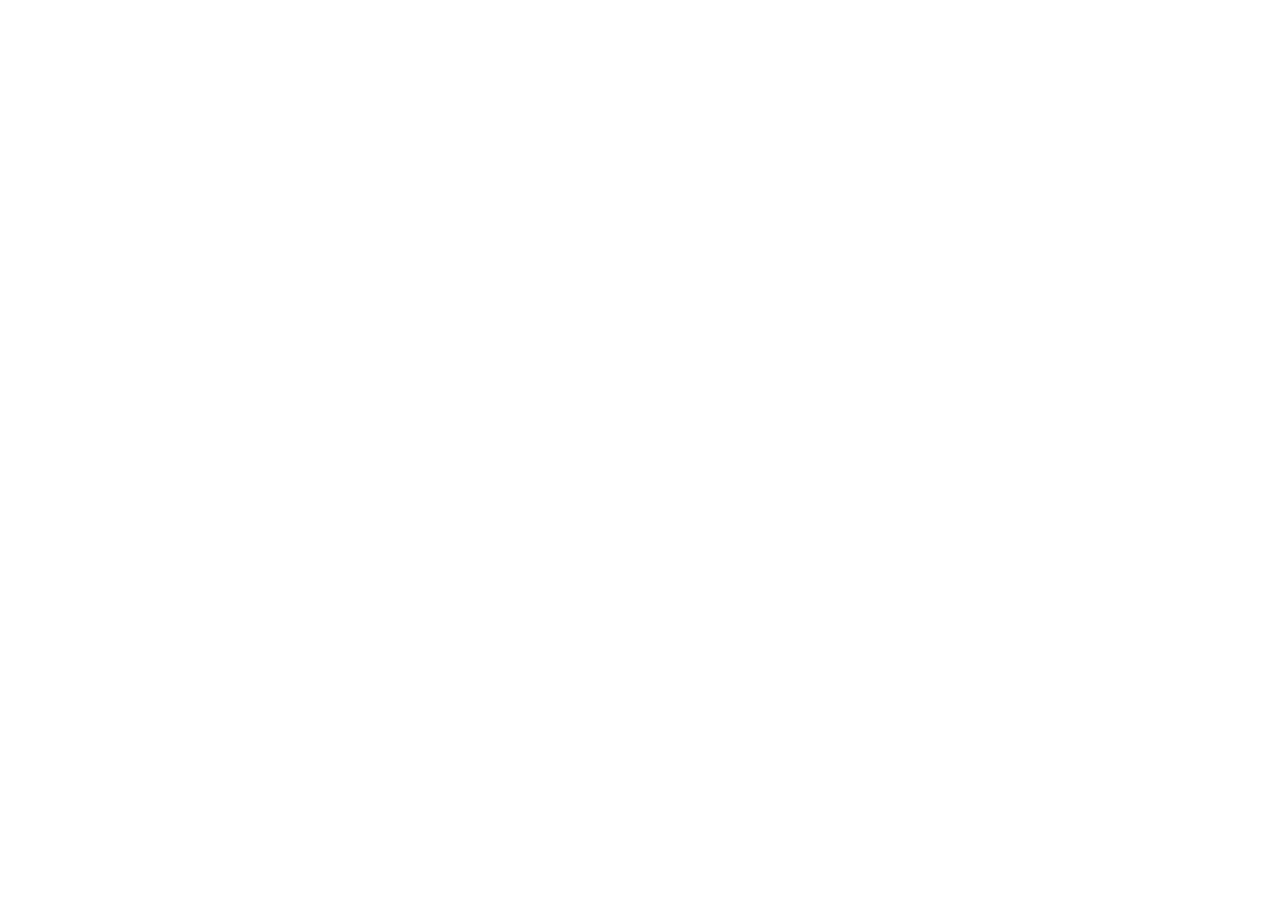
==== index.html @ 2b2684ef "practice" ====
<!DOCTYPE html>
<html lang="en">
<head>
    <meta charset="UTF-8">
    <meta http-equiv="X-UA-Compatible" content="IE=edge">
    <meta name="viewport" content="width=device-width, initial-scale=1.0">
    <title>Document</title>
</head>
<body>
    <link rel="stylesheet" href="">
</body>
</html>
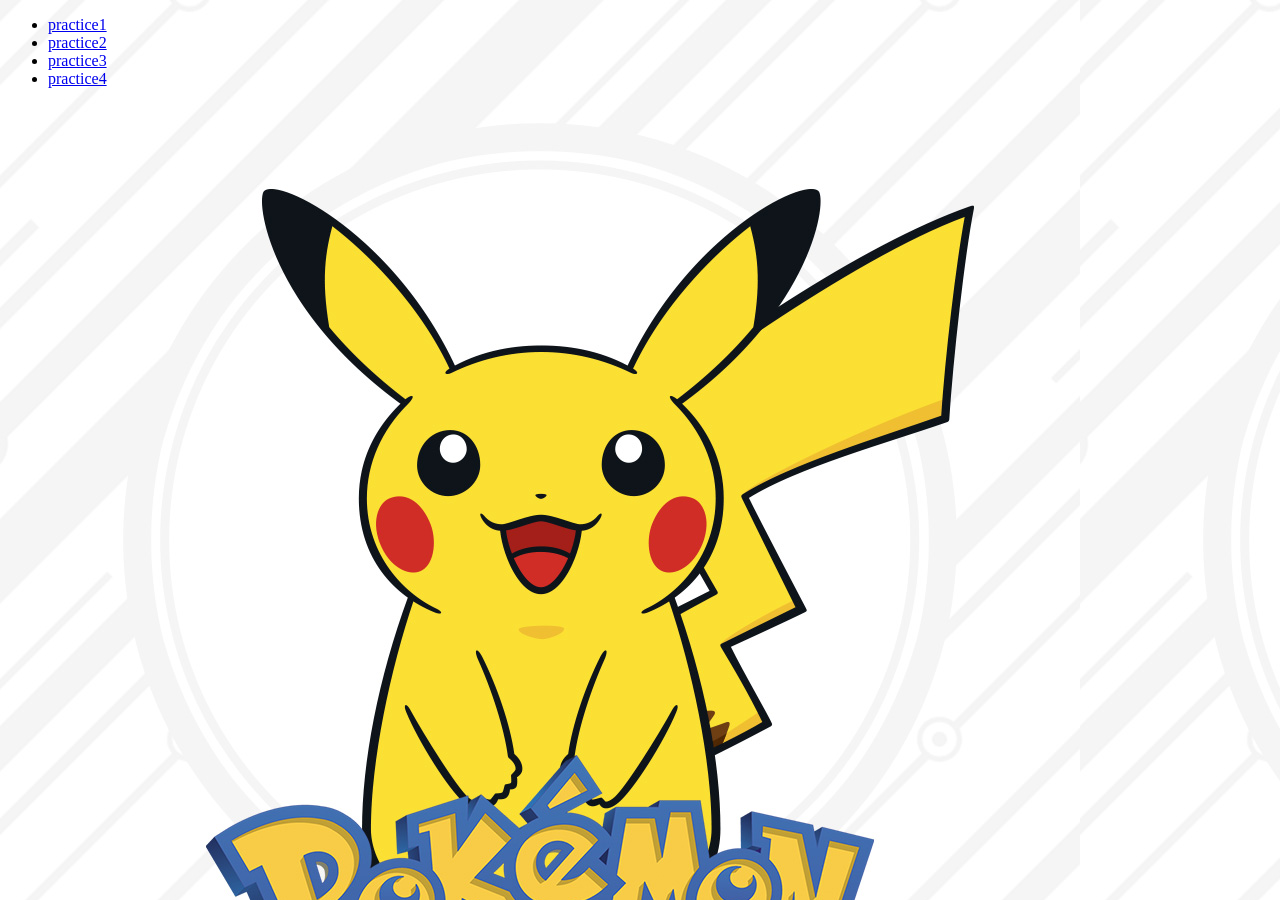
==== commit 922d8815: "practice" ====
--- a/index.html
+++ b/index.html
@@ -5,8 +5,27 @@
     <meta http-equiv="X-UA-Compatible" content="IE=edge">
     <meta name="viewport" content="width=device-width, initial-scale=1.0">
     <title>Document</title>
+    <style>
+body{
+background-image: url(./practice2/img/og-default-image.jpeg);
+
+}
+
+
+
+
+    </style>
 </head>
 <body>
-    <link rel="stylesheet" href="">
+
+
+    <ul>
+<li><a href="./practice1/practice 1.html">practice1</a></li>
+<li><a href="./practice2/practice2.html">practice2</a></li>
+<li><a href="./practice3/practice.html">practice3</a></li>
+<li><a href="./practice4/practice.html">practice4</a></li>
+
+
+    </ul>
 </body>
 </html>
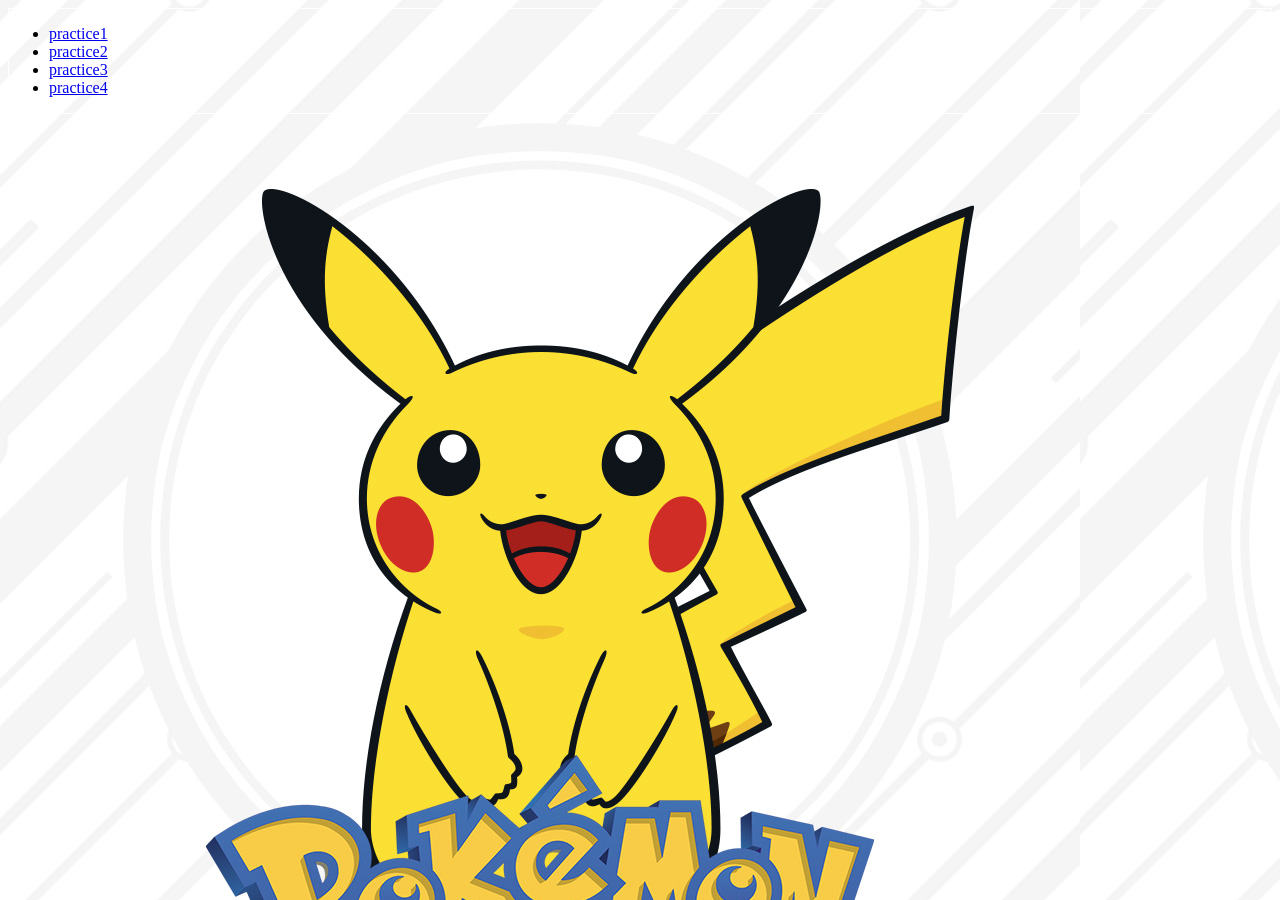
==== commit dcfba973: "practice" ====
--- a/index.html
+++ b/index.html
@@ -10,6 +10,14 @@
 background-image: url(./practice2/img/og-default-image.jpeg);
 
 }
+div{
+border: 1px solid white;
+
+}
+a{
+
+    
+}
 
 
 
@@ -17,15 +25,15 @@
     </style>
 </head>
 <body>
-
-
-    <ul>
+<div> <ul>
 <li><a href="./practice1/practice 1.html">practice1</a></li>
 <li><a href="./practice2/practice2.html">practice2</a></li>
 <li><a href="./practice3/practice.html">practice3</a></li>
 <li><a href="./practice4/practice.html">practice4</a></li>
 
 
-    </ul>
+    </ul></div>
+
+   
 </body>
 </html>
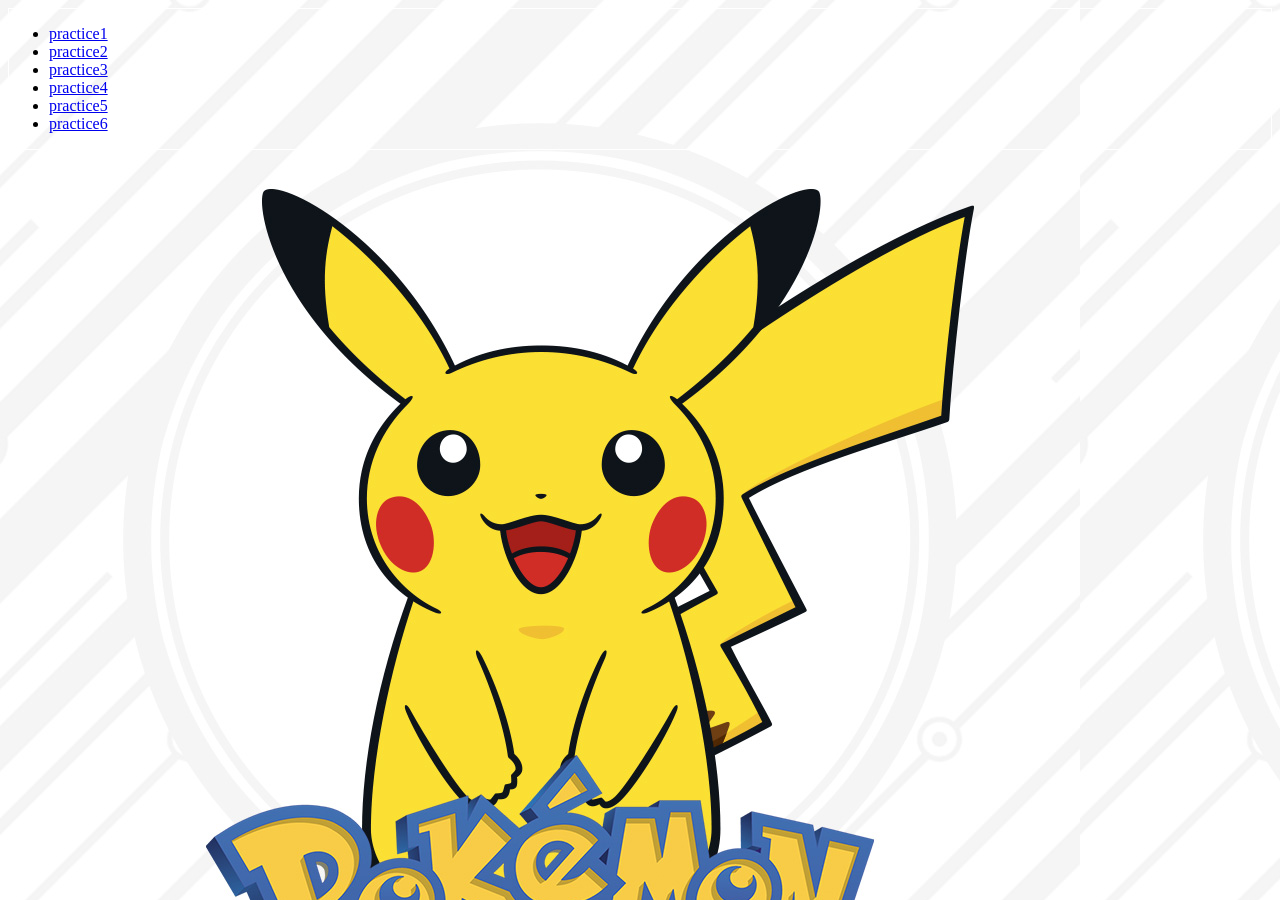
==== commit 3354a463: "project" ====
--- a/index.html
+++ b/index.html
@@ -1,39 +1,39 @@
 <!DOCTYPE html>
 <html lang="en">
-<head>
-    <meta charset="UTF-8">
-    <meta http-equiv="X-UA-Compatible" content="IE=edge">
-    <meta name="viewport" content="width=device-width, initial-scale=1.0">
+  <head>
+    <meta charset="UTF-8" />
+    <meta http-equiv="X-UA-Compatible" content="IE=edge" />
+    <meta name="viewport" content="width=device-width, initial-scale=1.0" />
     <title>Document</title>
     <style>
-body{
-background-image: url(./practice2/img/og-default-image.jpeg);
+      body {
+        background-image: url(./practice2/img/og-default-image.jpeg);
+      }
 
-}
-div{
-border: 1px solid white;
+      div {
+        border: 1px solid white;
+      }
+    </style>
+  </head>
 
-}
-a{
-
-    
-}
-
-
-
-
-    </style>
-</head>
-<body>
-<div> <ul>
-<li><a href="./practice1/practice 1.html">practice1</a></li>
-<li><a href="./practice2/practice2.html">practice2</a></li>
-<li><a href="./practice3/practice.html">practice3</a></li>
-<li><a href="./practice4/practice.html">practice4</a></li>
-
-
-    </ul></div>
-
-   
-</body>
-</html>+  <body>
+    <div>
+      <ul>
+        <li>
+          <a href="./practice1/practice 1.html" target="_blank">practice1</a>
+        </li>
+        <li>
+          <a href="./practice2/practice2.html" target="_blank">practice2</a>
+        </li>
+        <li>
+          <a href="./practice3/practice.html" target="_blank">practice3</a>
+        </li>
+        <li>
+          <a href="./practice4/practice.html" target="_blank">practice4</a>
+        </li>
+        <li><a href="./practice5/index.html" target="_blank">practice5</a></li>
+        <li><a href="./practice6/index6.html" target="_blank">practice6</a></li>
+      </ul>
+    </div>
+  </body>
+</html>
